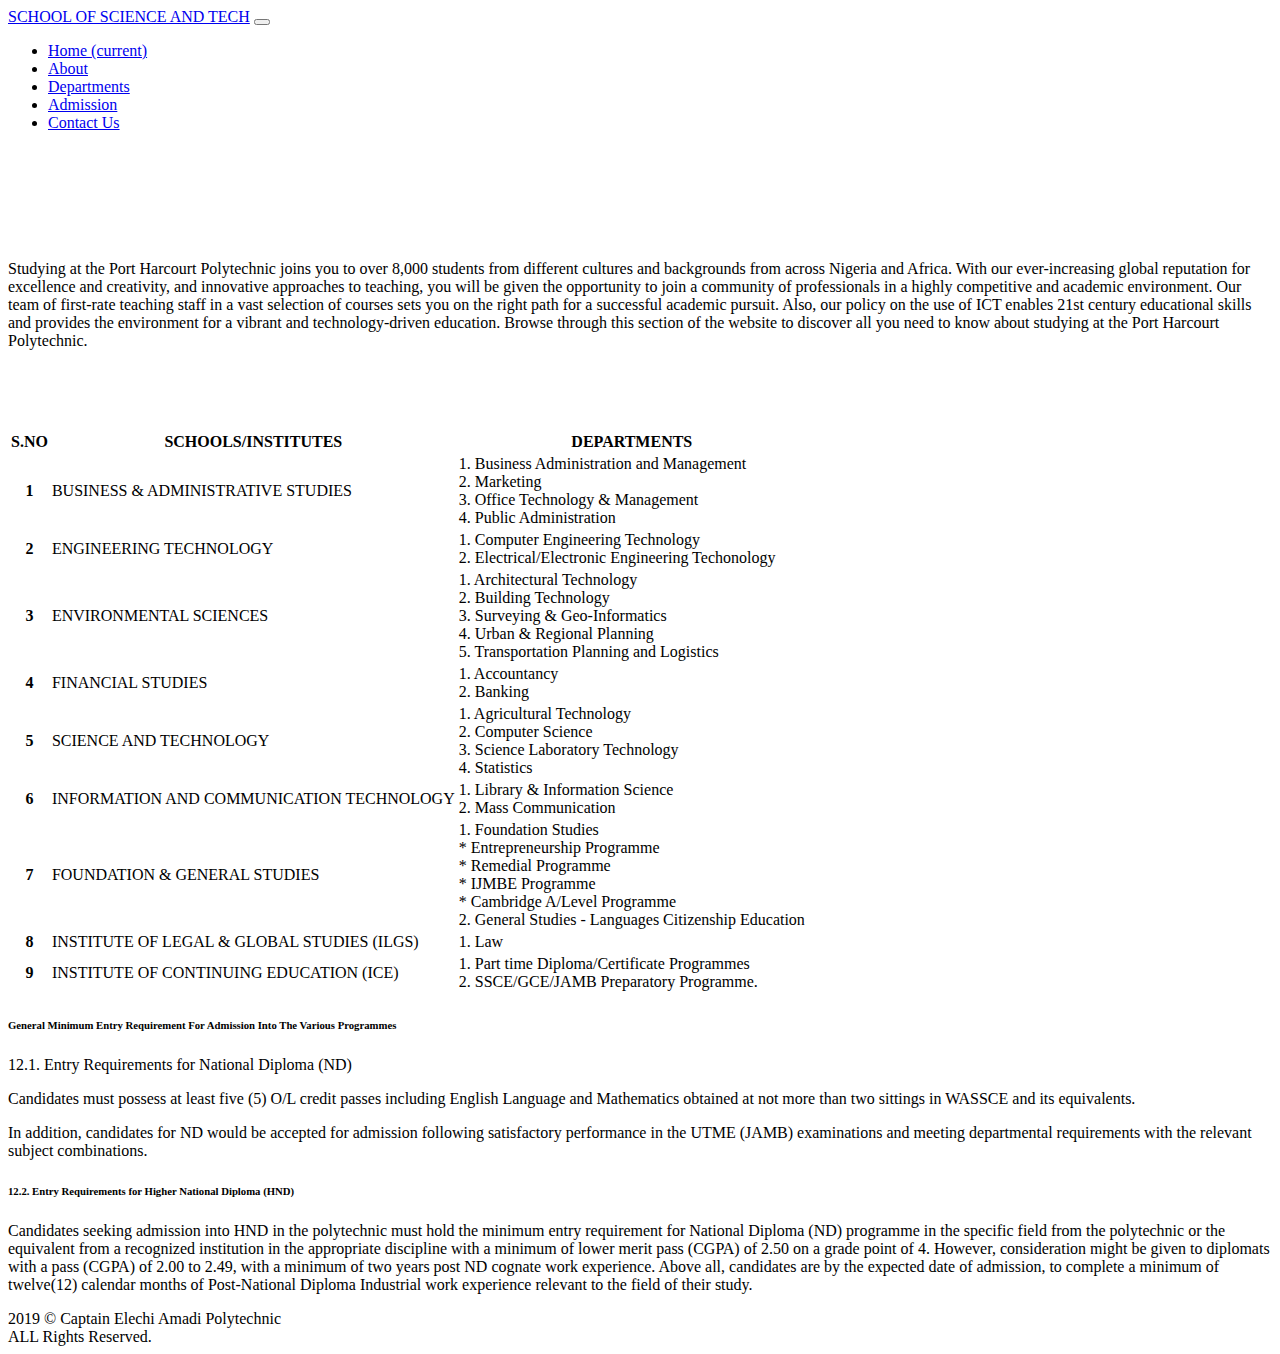
==== admission/index.html @ 386666c3 "Updated favicon across the pages" ====
<!DOCTYPE html>
<html lang="en">
  <head>
    <meta charset="UTF-8" />
    <meta name="viewport" content="width=device-width, initial-scale=1.0" />
    <meta http-equiv="X-UA-Compatible" content="ie=edge" />
    <title>Admission</title>
    <link rel="shortcut icon" href="../image/favicon.png" type="image/x-icon">
    <link rel="stylesheet" href="../css/fontawesome/css/all.min.css" />
    <link rel="stylesheet" href="../css/bootstrap.min.css" />
    <link rel="stylesheet" href="../css/sixpathdev.css" />
  </head>
  <body>
    <header>
      <nav class="navbar fixed-top navbar-expand-lg navbar-dark bg-dark mb-5">
        <a class="navbar-brand pl-2" href="/">SCHOOL OF SCIENCE AND TECH</a>
        <button
          class="navbar-toggler"
          type="button"
          data-toggle="collapse"
          data-target="#navbarText"
          aria-controls="navbarText"
          aria-expanded="false"
          aria-label="Toggle navigation"
        >
          <span class="navbar-toggler-icon"></span>
        </button>
        <div class="collapse navbar-collapse navbar-text" id="navbarText">
          <ul class="navbar-nav ml-auto">
            <li class="nav-item">
              <a class="nav-link" href="/"
                >Home <span class="sr-only">(current)</span></a
              >
            </li>
            <li class="nav-item">
              <a class="nav-link" href="/about">About</a>
            </li>
            <li class="nav-item">
              <a class="nav-link" href="/departments">Departments</a>
            </li>
            <li class="nav-item active">
              <a class="nav-link" href="/admission">Admission</a>
            </li>
            <li class="nav-item">
              <a class="nav-link" href="/contact">Contact Us</a>
            </li>
          </ul>
        </div>
      </nav>
    </header>
    <main>
      <div class="container">
        <div class="row">
          <div class="col-12" style="margin-top: 8em;">
            <section>
              Studying at the Port Harcourt Polytechnic joins you to over 8,000
              students from different cultures and backgrounds from across
              Nigeria and Africa. With our ever-increasing global reputation for
              excellence and creativity, and innovative approaches to teaching,
              you will be given the opportunity to join a community of
              professionals in a highly competitive and academic environment.
              Our team of first-rate teaching staff in a vast selection of
              courses sets you on the right path for a successful academic
              pursuit. Also, our policy on the use of ICT enables 21st century
              educational skills and provides the environment for a vibrant and
              technology-driven education. Browse through this section of the
              website to discover all you need to know about studying at the
              Port Harcourt Polytechnic.
            </section>
          </div>
          <div class="table-responsive">
            <table class="table" style="margin-top: 5em;">
              <thead>
                <tr>
                  <th scope="col">S.NO</th>
                  <th scope="col">SCHOOLS/INSTITUTES</th>
                  <th scope="col">DEPARTMENTS</th>
                </tr>
              </thead>
              <tbody>
                <tr>
                  <th scope="row">1</th>
                  <td>BUSINESS & ADMINISTRATIVE STUDIES</td>
                  <td>
                    1. Business Administration and Management <br />
                    2. Marketing <br />
                    3. Office Technology & Management <br />
                    4. Public Administration
                  </td>
                </tr>
                <tr>
                  <th scope="row">2</th>
                  <td>ENGINEERING TECHNOLOGY</td>
                  <td>
                    1. Computer Engineering Technology <br />
                    2. Electrical/Electronic Engineering Techonology
                  </td>
                </tr>
                <tr>
                  <th scope="row">3</th>
                  <td>ENVIRONMENTAL SCIENCES</td>
                  <td>
                    1. Architectural Technology <br />
                    2. Building Technology <br />

                    3. Surveying & Geo-Informatics <br />

                    4. Urban & Regional Planning <br />

                    5. Transportation Planning and Logistics
                  </td>
                </tr>
                <tr>
                  <th scope="row">4</th>
                  <td>
                    FINANCIAL STUDIES
                  </td>
                  <td>
                    1. Accountancy <br />

                    2. Banking
                  </td>
                </tr>
                <tr>
                  <th scope="row">5</th>
                  <td>SCIENCE AND TECHNOLOGY</td>
                  <td>
                    1. Agricultural Technology <br />

                    2. Computer Science <br />

                    3. Science Laboratory Technology <br />

                    4. Statistics
                  </td>
                </tr>
                <tr>
                  <th scope="row">6</th>
                  <td>INFORMATION AND COMMUNICATION TECHNOLOGY</td>
                  <td>
                    1. Library & Information Science <br />

                    2. Mass Communication
                  </td>
                </tr>
                <tr>
                  <th scope="row">7</th>
                  <td>FOUNDATION & GENERAL STUDIES</td>
                  <td>
                    1. Foundation Studies <br />

                    * Entrepreneurship Programme <br />

                    * Remedial Programme <br />

                    * IJMBE Programme <br />

                    * Cambridge A/Level Programme <br />

                    2. General Studies - Languages Citizenship Education
                  </td>
                </tr>
                <tr>
                  <th scope="row">8</th>
                  <td>
                    INSTITUTE OF LEGAL & GLOBAL STUDIES (ILGS)
                  </td>
                  <td>
                    1. Law
                  </td>
                </tr>
                <tr>
                  <th scope="row">9</th>
                  <td>
                    INSTITUTE OF CONTINUING EDUCATION (ICE)
                  </td>
                  <td>
                    1. Part time Diploma/Certificate Programmes <br />

                    2. SSCE/GCE/JAMB Preparatory Programme.
                  </td>
                </tr>
              </tbody>
            </table>
          </div>
          <div class="col-12">
            <h6 class="font-weight-bold">
              General Minimum Entry Requirement For Admission Into The Various
              Programmes
            </h6>
            <section>
              <p>12.1. Entry Requirements for National Diploma (ND)</p>
              <p>
                Candidates must possess at least five (5) O/L credit passes
                including English Language and Mathematics obtained at not more
                than two sittings in WASSCE and its equivalents.
              </p>
              <p>
                In addition, candidates for ND would be accepted for admission
                following satisfactory performance in the UTME (JAMB)
                examinations and meeting departmental requirements with the
                relevant subject combinations.
              </p>
            </section>
            <section>
              <h6 class="font-weight-bold">
                12.2. Entry Requirements for Higher National Diploma (HND)
              </h6>
              <p>
                Candidates seeking admission into HND in the polytechnic must
                hold the minimum entry requirement for National Diploma (ND)
                programme in the specific field from the polytechnic or the
                equivalent from a recognized institution in the appropriate
                discipline with a minimum of lower merit pass (CGPA) of 2.50 on
                a grade point of 4. However, consideration might be given to
                diplomats with a pass (CGPA) of 2.00 to 2.49, with a minimum of
                two years post ND cognate work experience. Above all, candidates
                are by the expected date of admission, to complete a minimum of
                twelve(12) calendar months of Post-National Diploma Industrial
                work experience relevant to the field of their study.
              </p>
            </section>
          </div>
        </div>
      </div>
    </main>

    <footer class="bg-dark pt-5 pb-4 mt-5 mb-0 text-center text-white h6">
      2019 &copy; Captain Elechi Amadi Polytechnic <br />
      ALL Rights Reserved.
    </footer>
  </body>
</html>
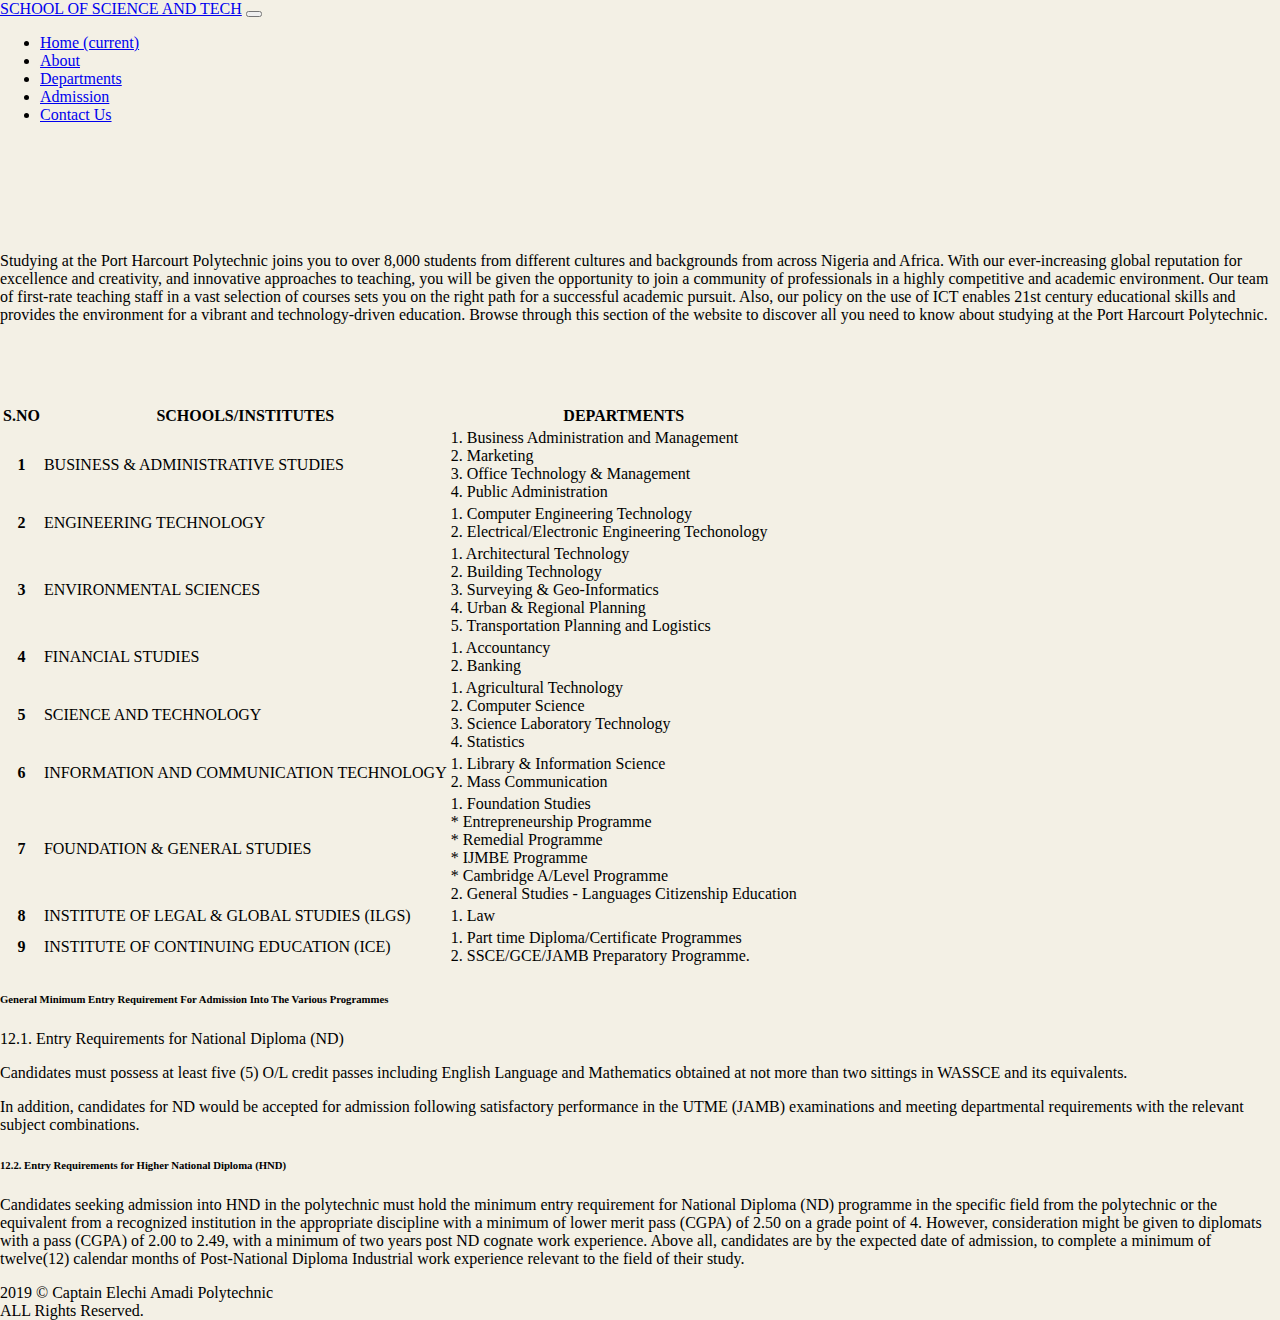
==== commit c262aee3: "Fixed responsiveness" ====
--- a/admission/index.html
+++ b/admission/index.html
@@ -229,5 +229,8 @@
       2019 &copy; Captain Elechi Amadi Polytechnic <br />
       ALL Rights Reserved.
     </footer>
+
+    <script src="../js/jquery.min.js"></script>
+    <script src="../js/bootstrap.min.js"></script>
   </body>
 </html>
--- a/css/sixpathdev.css
+++ b/css/sixpathdev.css
@@ -0,0 +1,35 @@
+* {
+    box-sizing: border-box;
+}
+
+body {
+    background: rgb(243, 240, 229);
+    margin: 0;
+}
+
+.add::before {
+    content: 'Address:';
+    color: rgba(112, 173, 19, 0.884);
+}
+
+.phone::before {
+    content: 'Phone:';
+    color: rgba(112, 173, 19, 0.884);
+}
+
+.envelope::before {
+    content: 'Email:';
+    color: rgba(112, 173, 19, 0.884);
+}
+
+@media screen and (max-width: 435px) {
+.navbar-brand-responsive {
+font-size: 12px;
+}
+}
+
+@media screen and (max-width: 305px) {
+.navbar-brand-responsive {
+font-size: 8px;
+}
+}
